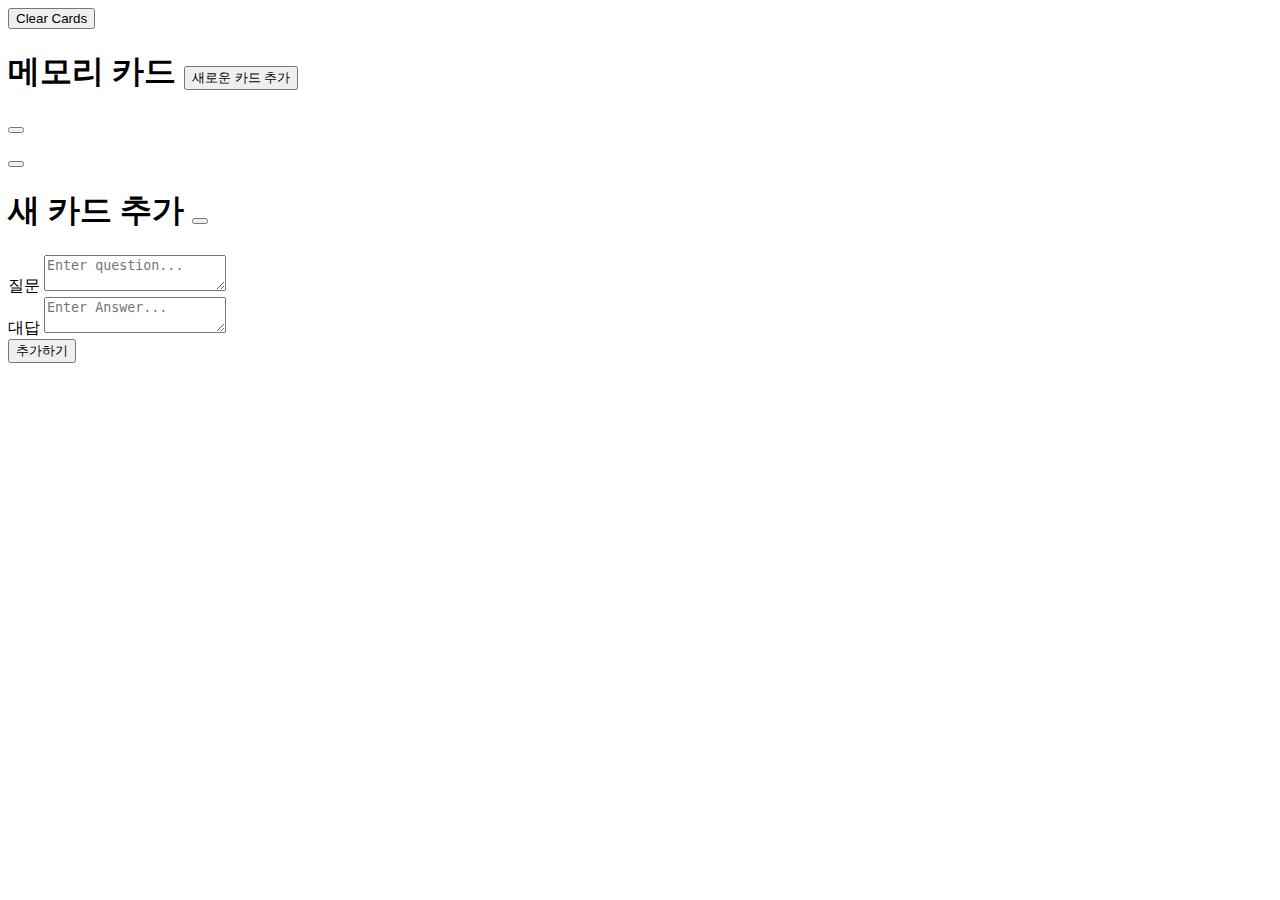
==== MemoryCard/index.html @ 79eaeddc "ADD html" ====
<!DOCTYPE html>
<html lang="ko">
  <head>
    <meta charset="UTF-8" />
    <meta http-equiv="X-UA-Compatible" content="IE=edge" />
    <meta name="viewport" content="width=device-width, initial-scale=1.0" />
    <link
      rel="stylesheet"
      href="https://cdnjs.cloudflare.com/ajax/libs/font-awesome/5.11.2/css/all.min.css"
      integrity="sha256-+N4/V/SbAFiW1MPBCXnfnP9QSN3+Keu+NlB+0ev/YKQ="
      crossorigin="anonymous"
    />
    <link rel="stylesheet" href="./style.css" />
    <title>메모리 카드</title>
  </head>
  <body>
    <!-- 카드를 지우는 부분입니다. -->
    <button id="clear" class="clear btn">
      <i class="fas fa-trash"></i> Clear Cards
    </button>

    <!-- 새로운 카드를 만들기위한 모달을 띄우게 할 버튼입니다. -->
    <h1>
      메모리 카드
      <button id="show" class="btn btn-small">
        <i class="fas fa-plus"></i> 새로운 카드 추가
      </button>
    </h1>

    <!-- 카드가 보여질 부분입니다. -->
    <div id="cards-container" class="cards"></div>

    <!-- 이 부분은 카드를 조작하는 화살표와 현재 카드의 위치가 보여질 부분입니다. -->
    <div class="navigation">
      <button id="prev" class="nav-button">
        <i class="fas fa-arrow-left"></i>
      </button>

      <p id="current"></p>

      <button id="next" class="nav-button">
        <i class="fas fa-arrow-right"></i>
      </button>
    </div>

    <!-- 이 부분은 새 카드를 만들때 생길 모달입니다. -->
    <div id="add-container" class="add-container">
      <h1>
        새 카드 추가
        <button id="hide" class="btn btn-small btn-ghost">
          <i class="fas fa-times"></i>
        </button>
      </h1>

      <div class="form-group">
        <label for="question">질문</label>
        <textarea id="question" placeholder="Enter question..."></textarea>
      </div>

      <div class="form-group">
        <label for="answer">대답</label>
        <textarea id="answer" placeholder="Enter Answer..."></textarea>
      </div>

      <button id="add-card" class="btn">
        <i class="fas fa-plus"></i> 추가하기
      </button>
    </div>

    <script src="./script.js"></script>
  </body>
</html>
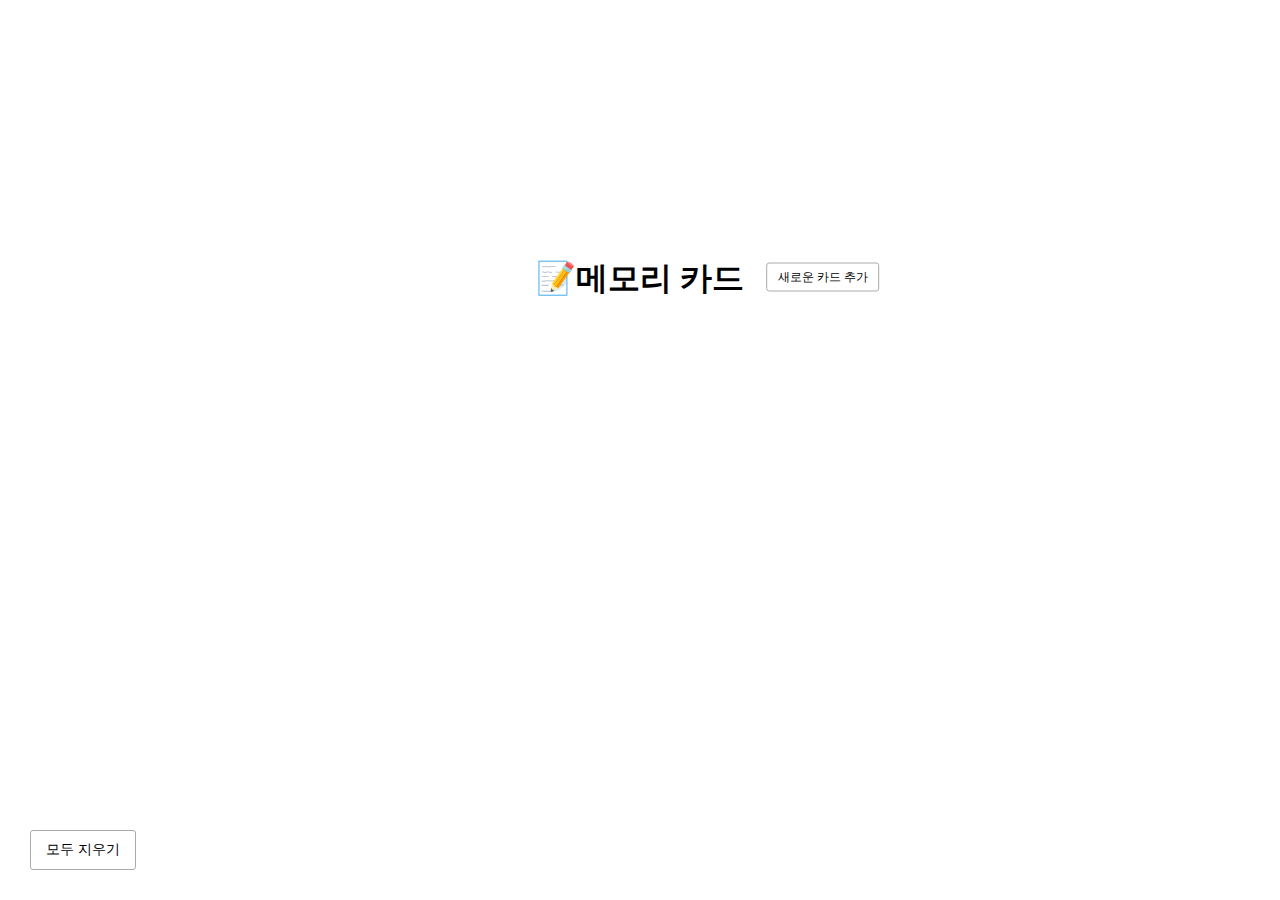
==== commit fb6ef6da: "COMPLETE memory card" ====
--- a/MemoryCard/index.html
+++ b/MemoryCard/index.html
@@ -16,12 +16,12 @@
   <body>
     <!-- 카드를 지우는 부분입니다. -->
     <button id="clear" class="clear btn">
-      <i class="fas fa-trash"></i> Clear Cards
+      <i class="fas fa-trash"></i> 모두 지우기
     </button>
 
     <!-- 새로운 카드를 만들기위한 모달을 띄우게 할 버튼입니다. -->
     <h1>
-      메모리 카드
+      📝메모리 카드
       <button id="show" class="btn btn-small">
         <i class="fas fa-plus"></i> 새로운 카드 추가
       </button>
@@ -54,12 +54,12 @@
 
       <div class="form-group">
         <label for="question">질문</label>
-        <textarea id="question" placeholder="Enter question..."></textarea>
+        <textarea id="question" placeholder="질문을 입력해보세요"></textarea>
       </div>
 
       <div class="form-group">
         <label for="answer">대답</label>
-        <textarea id="answer" placeholder="Enter Answer..."></textarea>
+        <textarea id="answer" placeholder="답을 입력해보세요"></textarea>
       </div>
 
       <button id="add-card" class="btn">
--- a/MemoryCard/style.css
+++ b/MemoryCard/style.css
@@ -0,0 +1,186 @@
+@import url("https://fonts.googleapis.com/css?family=Lato:300,500,700&display=swap");
+
+* {
+  box-sizing: border-box;
+}
+
+body {
+  background-color: #fff;
+  display: flex;
+  flex-direction: column;
+  align-items: center;
+  justify-content: center;
+  height: 100vh;
+  margin: 0;
+  overflow: hidden;
+  font-family: "Lato", sans-serif;
+}
+
+h1 {
+  position: relative;
+}
+
+h1 button {
+  position: absolute;
+  right: 0;
+  transform: translate(120%, -50%);
+}
+
+.btn {
+  cursor: pointer;
+  background-color: #fff;
+  border: 1px solid #aaa;
+  border-radius: 3px;
+  font-size: 14px;
+  margin-top: 20px;
+  padding: 10px 15px;
+}
+
+.btn-small {
+  font-size: 12px;
+  padding: 5px 10px;
+}
+
+.btn-ghost {
+  border: 0;
+  background-color: transparent;
+}
+
+.clear {
+  position: absolute;
+  bottom: 30px;
+  left: 30px;
+}
+
+.cards {
+  perspective: 1000px;
+  position: relative;
+  height: 300px;
+  width: 500px;
+  max-width: 100%;
+}
+
+.card {
+  position: absolute;
+  opacity: 0;
+  font-size: 1.5em;
+  top: 0;
+  left: 0;
+  height: 100%;
+  width: 100%;
+  transform: translateX(50%) rotateY(-10deg);
+  transition: transform 0.4s ease, opacity 0.4s ease;
+}
+
+.card.active {
+  cursor: pointer;
+  opacity: 1;
+  z-index: 10;
+  transform: translateX(0) rotateY(0deg);
+}
+
+.card.left {
+  transform: translateX(-50%) rotateY(10deg);
+}
+
+.inner-card {
+  box-shadow: 0 1px 10px rgba(0, 0, 0, 0.3);
+  border-radius: 4px;
+  height: 100%;
+  width: 100%;
+  position: relative;
+  transform-style: preserve-3d;
+  transition: transform 0.4s ease;
+}
+
+.card.show-answer .inner-card {
+  transform: rotateX(180deg);
+}
+
+.inner-card-front,
+.inner-card-back {
+  backface-visibility: hidden;
+  position: absolute;
+  top: 0;
+  left: 0;
+  display: flex;
+  align-items: center;
+  justify-content: center;
+  height: 100%;
+  width: 100%;
+  background: #fff;
+}
+
+.inner-card-front {
+  transform: rotateX(0deg);
+  z-index: 2;
+}
+
+.inner-card-back {
+  transform: rotateX(180deg);
+}
+
+.inner-card-front::after,
+.inner-card-back::after {
+  content: "\f021  뒤집어보세요";
+  font-family: "Font Awesome 5 Free", Lato, sans-serif;
+  position: absolute;
+  top: 10px;
+  right: 10px;
+  font-weight: bold;
+  font-size: 16px;
+  color: #ddd;
+}
+
+.navigation {
+  display: flex;
+  margin: 20px 0;
+}
+.navigation .nav-button {
+  border: none;
+  background-color: transparent;
+  cursor: pointer;
+  font-size: 16px;
+}
+
+.navigation p {
+  margin: 0 25px;
+}
+
+.add-container {
+  opacity: 0;
+  z-index: -1;
+  background-color: #f0f0f0;
+  border-top: 2px solid #eee;
+  display: flex;
+  flex-direction: column;
+  align-items: center;
+  justify-content: center;
+  padding: 10px 0;
+  position: absolute;
+  top: 0;
+  bottom: 0;
+  width: 100%;
+  transition: 0.3s ease;
+}
+.add-container.show {
+  opacity: 1;
+  z-index: 2;
+}
+.add-container h3 {
+  margin: 10px 0;
+}
+
+.form-group label {
+  display: block;
+  margin: 20px 0 10px;
+}
+
+.form-group textarea {
+  border: 1px solid #aaa;
+  border-radius: 3px;
+  font-size: 16px;
+  padding: 12px;
+  min-width: 500px;
+  max-width: 100%;
+}
